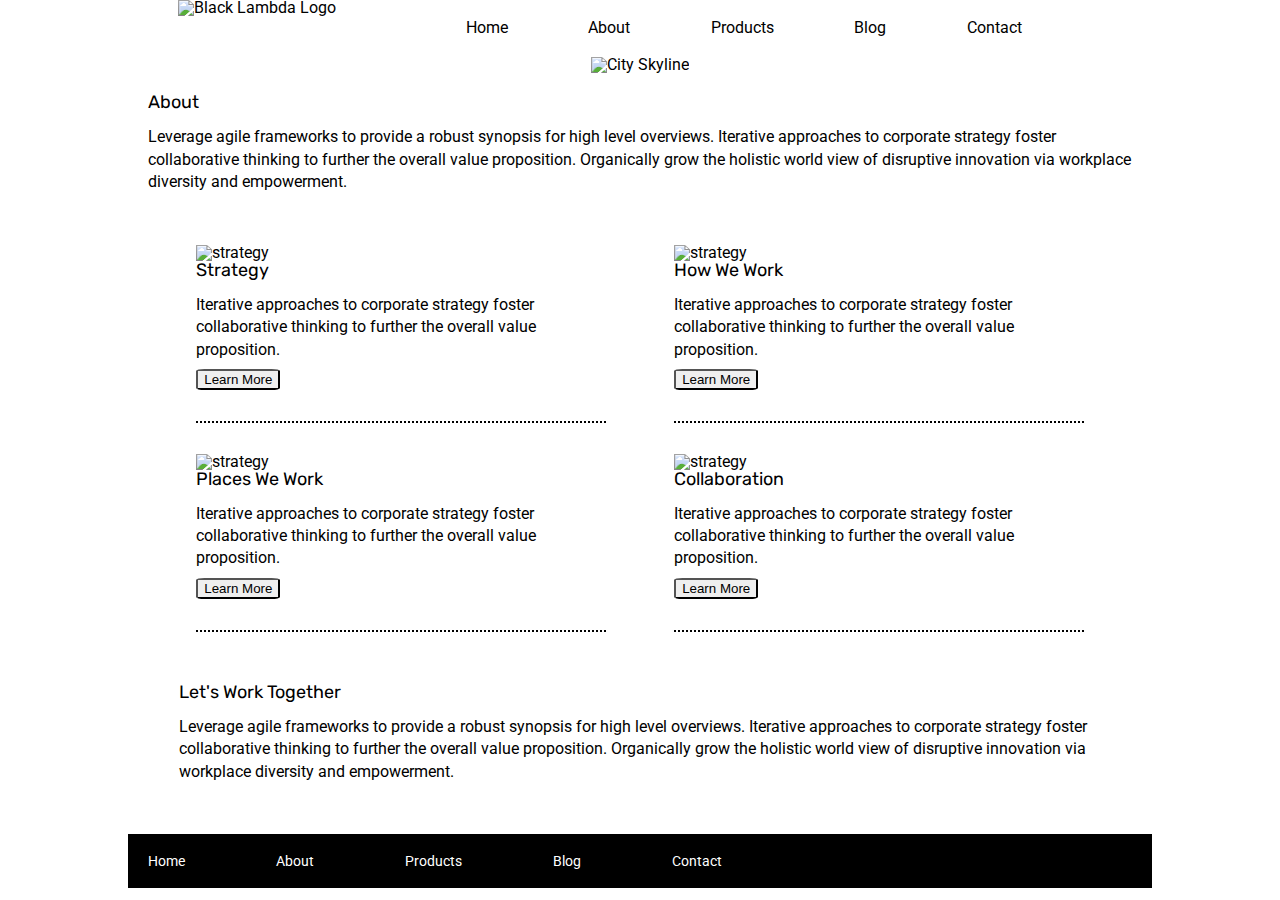
==== about.html @ 33db99d7 "flex box added" ====
<!doctype html>

<html lang="en">
<head>
  <meta charset="utf-8">

  <title>Sprint Challenge - About</title>

  <link href="https://fonts.googleapis.com/css?family=Roboto|Rubik" rel="stylesheet">
  <link rel="stylesheet" href="css/index.css">

</head>
<!--Navigation Bar-->

<nav class= "NavigationBar">
  <div class = "logo">
      <img src="img/lambda-black.png" alt="Black Lambda Logo">
  </div>
  <div class ="links">
      <a href="#">Home</a>
      <a href="about.html">About</a>
      <a href="#">Products</a>
      <a href="#">Blog</a>
      <a href="#">Contact</a>
  </div>
</nav>

<body class ="AboutPage">

  <!--Top Content-->

  <section class="container-about-page">
     <div class="TopPicture">
       <img src="img/jumbo-about.png" alt="City Skyline">
    </div>
    <div class="About">
      <h1>About</h1>
      <p>Leverage agile frameworks to provide a robust synopsis for high level overviews. Iterative approaches to corporate strategy foster collaborative thinking to further the overall value proposition. Organically grow the holistic world view of disruptive innovation via workplace diversity and empowerment.</p>
    </div>
  </section>

<!--Middle Content-->

<section class ="MiddleSection">
  <div class="MiddleBoxes">
    <img src="img/about-plan.png" alt="strategy">
    
    <h2>Strategy</h2>
    
    <p>Iterative approaches to corporate strategy foster collaborative thinking to further the overall value proposition.</p>

    <button>Learn More</button>
  </div>

  <div class="MiddleBoxes">
    <img src="img/about-working.png" alt="strategy">
      
    <h2>How We Work</h2>
      
    <p>Iterative approaches to corporate strategy foster collaborative thinking to further the overall value proposition.</p>

    <button>Learn More</button>
  </div>

    <div class="MiddleBoxes">
      <img src="img/about-office.png" alt="strategy">
      
      <h2>Places We Work</h2>

      <p>Iterative approaches to corporate strategy foster collaborative thinking to further the overall value proposition.</p>

      <button>Learn More</button>
    </div>

    <div class="MiddleBoxes">
      <img src="img/about-meeting.png" alt="strategy">
      
      <h2>Collaboration</h2>
      
     <p> Iterative approaches to corporate strategy foster collaborative thinking to further the overall value proposition.</p>

      <button>Learn More</button>
    </div>
  </section>

  <!--Bottom Section-->
  <section class ="BottomSection">
    <h2>Let's Work Together</h2>

    <p>Leverage agile frameworks to provide a robust synopsis for high level overviews. Iterative approaches to corporate strategy foster collaborative thinking to further the overall value proposition. Organically grow the holistic world view of disruptive innovation via workplace diversity and empowerment.</p>
  </section>

    <!--Footer-->
      <footer>
        <nav class ="FooterNav">
          <a href="index.html">Home</a>
          <a href="#">About</a>
          <a href="#">Products</a>
          <a href="#">Blog</a>
          <a href="#">Contact</a>
        </nav>
      </footer>
    </div>      
</body>
</html>
---- css/index.css ----
/* http://meyerweb.com/eric/tools/css/reset/ 
   v2.0 | 20110126
   License: none (public domain)
*/

html, body, div, span, applet, object, iframe,
h1, h2, h3, h4, h5, h6, p, blockquote, pre,
a, abbr, acronym, address, big, cite, code,
del, dfn, em, img, ins, kbd, q, s, samp,
small, strike, strong, sub, sup, tt, var,
b, u, i, center,
dl, dt, dd, ol, ul, li,
fieldset, form, label, legend,
table, caption, tbody, tfoot, thead, tr, th, td,
article, aside, canvas, details, embed, 
figure, figcaption, footer, header, hgroup, 
menu, nav, output, ruby, section, summary,
time, mark, audio, video {
	margin: 0;
	padding: 0;
	border: 0;
	font-size: 100%;
	font: inherit;
	vertical-align: baseline;
}
/* HTML5 display-role reset for older browsers */
article, aside, details, figcaption, figure, 
footer, header, hgroup, menu, nav, section {
	display: block;
}
body {
	line-height: 1;
}
ol, ul {
	list-style: none;
}
blockquote, q {
	quotes: none;
}
blockquote:before, blockquote:after,
q:before, q:after {
	content: '';
	content: none;
}
table {
	border-collapse: collapse;
	border-spacing: 0;
}

* {
    box-sizing: border-box;
}

html, body {
    height: 100%;
    font-family: 'Roboto', sans-serif;
}

h1, h2, h3, h4, h5 {
    font-size: 18px;
    margin-bottom: 15px;
    font-family: 'Rubik', sans-serif;
}

p {
    line-height: 1.4;
}

.container {
    width: 800px;
    margin: 0 auto;
}

/*Navigation Bar*/
.NavigationBar{
    display: flex;
    justify-content: space-evenly;
}

.links{
    width:70%;
    display:flex;
    justify-content: space-evenly;
    padding-top: 2%;
    padding-bottom: 2%;
    color: black;

}
a:link{
    color: black;
    text-decoration: none;

}
/*Top Content*/

.top-content {
    display: flex;
    flex-wrap: wrap;
    justify-content: space-evenly;
    margin-bottom: 20px;
    border-bottom: 1px dashed black;
}

.top-content .text-container {
    width: 48%;
    padding: 0 1%;
    padding-bottom: 20px;  
}

/*Middle Content*/
.middle-content {
    margin-bottom: 20px;
    border-bottom: 1px dashed black;
}

.middle-content h2 {
    padding: 0 2%;
    margin-bottom: 0;
}

.middle-content .boxes {
    display: flex;
    flex-wrap: wrap;
    justify-content: space-evenly;
}

.middle-content .boxes .box {
    width: 12.5%;
    height: 100px;
    background: black;
    margin: 20px 2.5%;
    color: white;
    display: flex;
    align-items: center;
    justify-content: center;
}

.box .box1{
    background: red;
}


.bottom-content {
    display: flex;
    margin: 0 2% 20px;
    justify-content: space-around;
}

.bottom-content .text-container {
    padding-right: 4%;
}

.bottom-content .text-container:last-child {
    padding-right: 0;
}

footer {
    width: 100%;
    background: black;
}

footer nav {
    width: 60%;
    display: flex;
    justify-content: space-between;
    align-items: center;
    padding: 20px 2%;
    font-size: 14px;
}

footer nav a {
    color: white;
    text-decoration: none;
}

/* ABOUT PAGE*/

.AboutPage{
    margin-left: 10%;
    margin-right: 10%;
}

.container-about-page{
    display:flex;
    flex-direction: column;
    
}
.TopPicture{
    text-align: center;
   
}

/* Top Content */

.About{
    padding: 2%;
}

/*Middle Content*/

.MiddleSection{
    display: flex;
    flex-wrap: wrap;
    justify-content: space-evenly;
    
}

.MiddleBoxes{
    width:40%;
    border-bottom: 2px black dotted;
    padding-bottom: 3%;
    padding-top: 3%;
    
}

button{
    border-radius: 10%;
    margin-top: 2%;
}

/*Bottom Section*/

.BottomSection{
    margin:5%;
}

/*Footer*/

.FooterNav a{
    color: white;
}
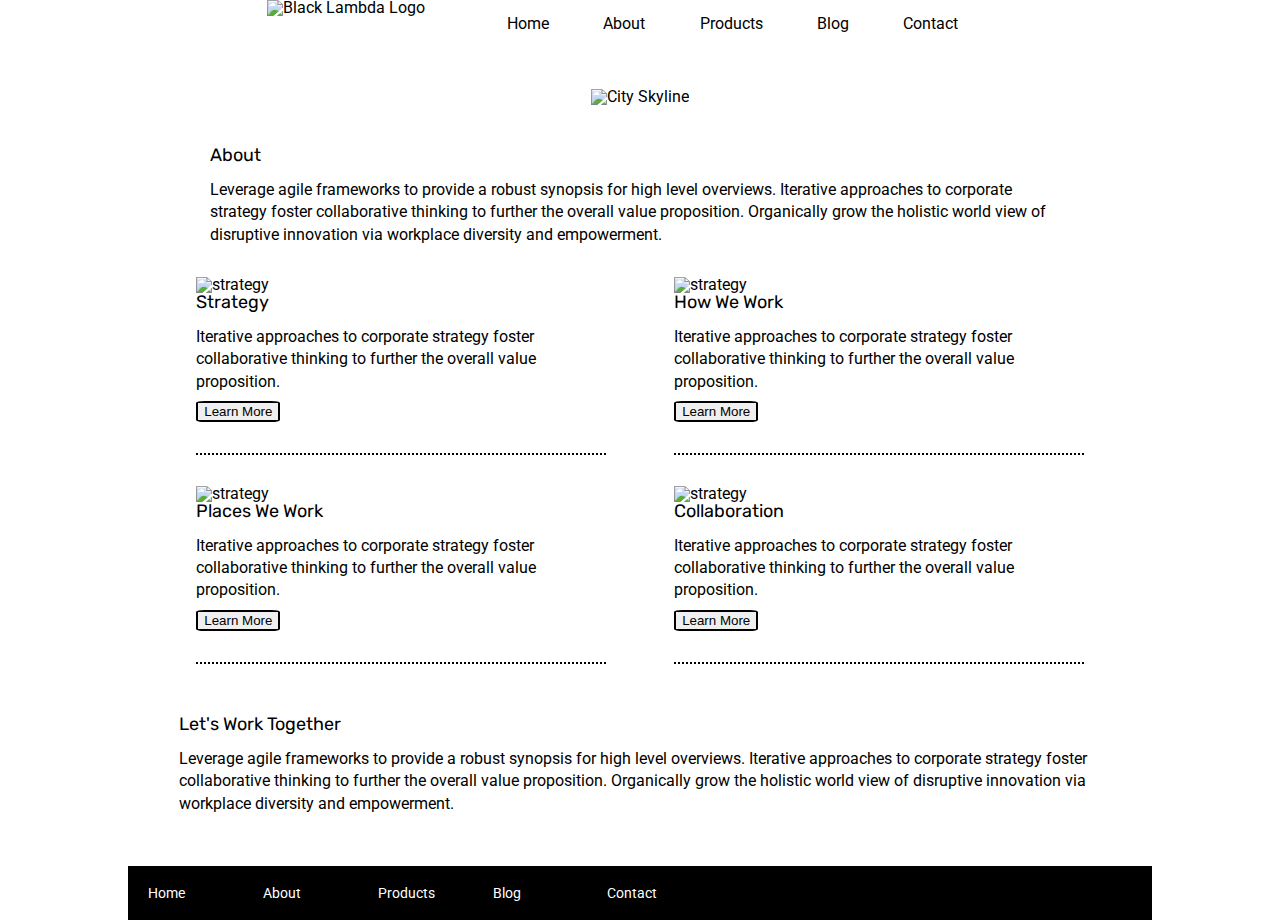
==== commit 6d81c7aa: "final" ====
--- a/about.html
+++ b/about.html
@@ -17,7 +17,7 @@
       <img src="img/lambda-black.png" alt="Black Lambda Logo">
   </div>
   <div class ="links">
-      <a href="#">Home</a>
+      <a href="index.html">Home</a>
       <a href="about.html">About</a>
       <a href="#">Products</a>
       <a href="#">Blog</a>
--- a/css/index.css
+++ b/css/index.css
@@ -75,6 +75,8 @@
 .NavigationBar{
     display: flex;
     justify-content: space-evenly;
+    width: 800px;
+    margin: 0 auto;
 }
 
 .links{
@@ -135,10 +137,40 @@
     justify-content: center;
 }
 
-.box .box1{
-    background: red;
-}
-
+#box1.box{
+    background: red; 
+}
+
+#box2.box{
+    background:gold; 
+}
+
+#box3.box{
+    background: cadetblue
+}
+
+#box4.box{
+    background: coral;
+}
+
+#box5.box{
+    background: crimson
+}
+#box6.box{
+    background: forestgreen;
+}
+#box7.box{
+    background: darkorchid;
+}
+#box8.box{
+    background: hotpink; 
+}
+#box9.box{
+    background:indigo; 
+}
+#box10.box{
+    background: dodgerblue;
+}
 
 .bottom-content {
     display: flex;
@@ -187,13 +219,16 @@
 }
 .TopPicture{
     text-align: center;
+    padding-top: 4%;
    
 }
 
 /* Top Content */
 
 .About{
-    padding: 2%;
+    padding-right: 8%;
+    padding-left:8%;
+    padding-top: 4%;
 }
 
 /*Middle Content*/
@@ -216,6 +251,7 @@
 button{
     border-radius: 10%;
     margin-top: 2%;
+    border: 2px solid black;
 }
 
 /*Bottom Section*/
@@ -228,4 +264,5 @@
 
 .FooterNav a{
     color: white;
+    width: 60%;
 }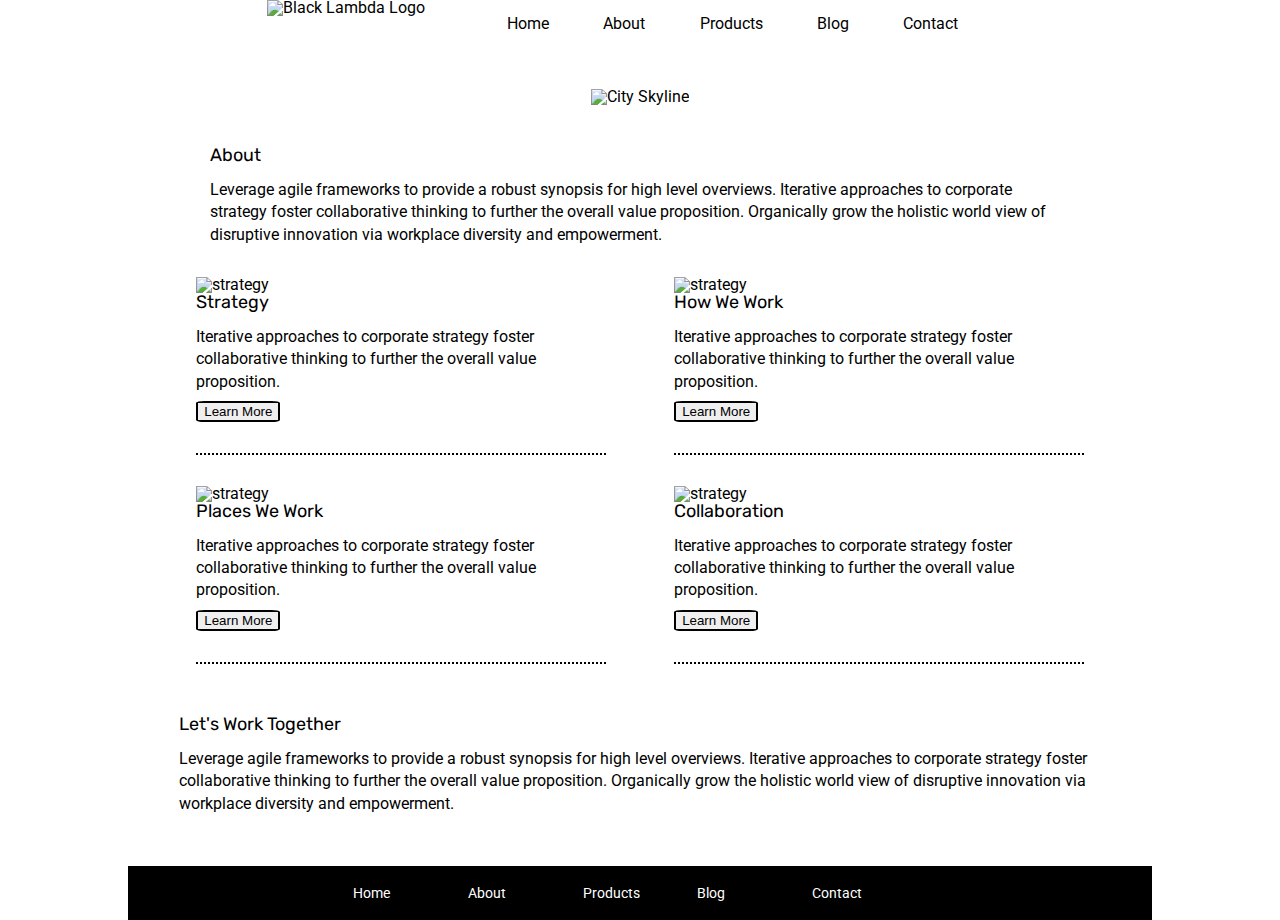
==== commit 4f12ac5c: "stretch goals" ====
--- a/about.html
+++ b/about.html
@@ -21,7 +21,7 @@
       <a href="about.html">About</a>
       <a href="#">Products</a>
       <a href="#">Blog</a>
-      <a href="#">Contact</a>
+      <a href="contact.html">Contact</a>
   </div>
 </nav>
 
--- a/css/index.css
+++ b/css/index.css
@@ -265,4 +265,60 @@
 .FooterNav a{
     color: white;
     width: 60%;
+}
+
+
+/* Contact Page*/
+
+.containerBody{
+   margin: 2% 18% 0%;
+}
+
+.contactForm{
+    display: flex;
+    flex-direction: column;
+    align-items: center;
+    margin: 0% 14%;
+}
+
+.smallContainer{
+    display: flex;
+    flex-direction: column;
+    align-items: center;
+    width: 80%;
+    margin: 4% 0%;
+}
+
+.label1{
+    font-weight: bold;
+    font-size: 1.5rem;
+    margin-bottom: 2%;
+    
+}
+
+.box1{
+    width:40%;
+    height: 8vh;
+}
+
+.box2{
+    width:80%;
+    height:100px;
+}
+
+.contactButton{
+  background-color: black;
+  color: white;
+  padding: 10px 50px;
+  text-align: center;
+  font-size: 1.5rem;
+}
+
+.contactButton:hover{
+    background-color: white;
+    color: black;
+}
+
+.FooterNav{
+    margin: 4% 20% 0%;
 }